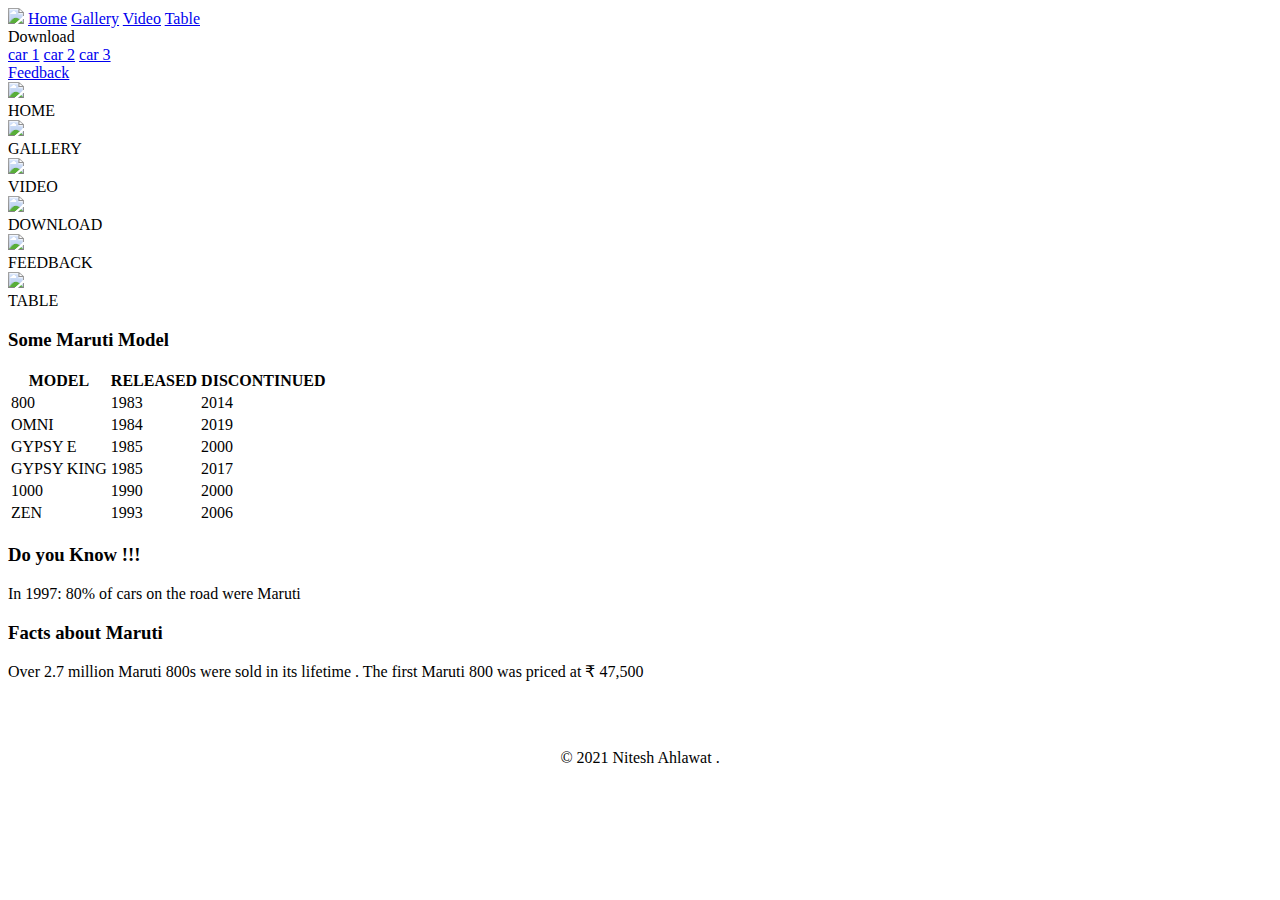
==== Table.html @ 11dc1a81 "Added a previous source code" ====
<!-- NITESH AHLAWAT (8779849)-->
<!-- nahlawat9849@conestogac.on.ca-->
<!DOCTYPE html>
<html>
<head>

<meta charset="utf-8">
<title>Table</title>
<link rel="icon" href="images/icon.jpg" type="image">
<link href="https://fonts.googleapis.com/css?family=Merriweather|Montserrat|Sacramento" rel="stylesheet">
<link rel="stylesheet" href="css/main.css">
<link rel="stylesheet" href="css/Table.css">
<link rel="stylesheet" href="css/normalize.css">
</head>
<body>


<nav>
<div class="topnav" id="myTopnav">
<img  class ="logo" src="images/logo1.jpg"/>
  
<a href="index.html" >Home</a>
  <a href="gallery.html">Gallery</a>
  <a href="Video.html">Video</a>
  <a href="table.html" class="active">Table</a>
  <div class="dropdown">Download     
    <div class="dropdown-content">
      <a href="#">car 1</a>
      <a href="#">car 2</a>
      <a href="#">car 3</a>
    </div>
  </div> 
  <a href="feedback.html">Feedback</a>
  </div>
</nav>

<div class="row">
  <aside>
  <div class="column1"> 
  <div class="container">
  <a href="index.html"><img class="icon_home"   src="https://img.icons8.com/color/48/000000/home.png"/></a>
  <div class="middle">
    <div class="text">HOME</div>
  </div>
  </div>
   <div class="container">
 <a href="gallery.html"><img class="icon_gallery" src="https://img.icons8.com/dusk/64/000000/gallery.png"/></a>
    <div class="middle">
    <div class="text">GALLERY</div>
  </div>
  </div>
   <div class="container">
 <a href="Video.html"><img class="icon_video" src="https://img.icons8.com/dusk/64/000000/video.png"/></a>
 <div class="middle">
    <div class="text">VIDEO</div>
  </div>
  </div>
   <div class="container">
 <a href="#"><img  class="icon_download" src="https://img.icons8.com/office/80/000000/download--v1.png"/></a>
 <div class="middle">
    <div class="text">DOWNLOAD</div>
  </div>
  </div>
   <div class="container">
    <a href="feedback.html"><img class="icon_about" src="https://img.icons8.com/dusk/64/000000/feedback.png"/></a>
	<div class="middle">
    <div class="text">FEEDBACK</div>
  </div>
  </div>
  <div class="container">
    <a href="table.html"><img class = "icon_table" src="https://img.icons8.com/color/96/000000/activity-grid-2.png"/></a>
    <div class="middle">
    <div class="text">TABLE</div>
  </div>
  </div> 
	
</div>
</aside>

<main>
   
  <div class="column_mid">  
  <h3> Some Maruti Model </h3>
  <table>
  <tr>
    <th>MODEL</th>
    <th>RELEASED</th>
	<th>DISCONTINUED</th>
    
  </tr>
  <tr>
    <td>800</td>
    <td>1983</td>
	<td>2014</td>
    
  </tr>
  <tr>
    <td>OMNI</td>
    <td>1984</td>
	<td>2019</td>
    
  </tr>
  <tr>
    <td>GYPSY E</td>
    <td>1985</td>
	<td>2000</td>
    
  </tr>
  <tr>
   <td>GYPSY KING</td>
    <td>1985</td>
	<td>2017</td>
  </tr>
  <tr>
    <td>1000</td>
    <td>1990</td>
	<td>2000</td>
  </tr>
  <tr>
    <td>ZEN</td>
    <td>1993</td>
	<td>2006</td>
  </tr>
</table>
</div>
  
  </main>
  
  
  
  <aside>
 
 
  <div class="column3">
  <h3>Do you Know !!! </h3>
  <p>In 1997: 80% of cars on the road were Maruti</p>
  <h3>Facts about Maruti</h3>
  <p>Over 2.7 million Maruti 800s were sold in its lifetime .
  The first Maruti 800 was priced at ₹ 47,500</p>
  
  </div>
  </aside> 
  
</div>
<br><br>
<footer>
 <div style="text-align:center" class="bottom-container">
    
    <p class="copyright">© 2021 Nitesh Ahlawat .</p>
  </div>
</footer>


</body>
</html>
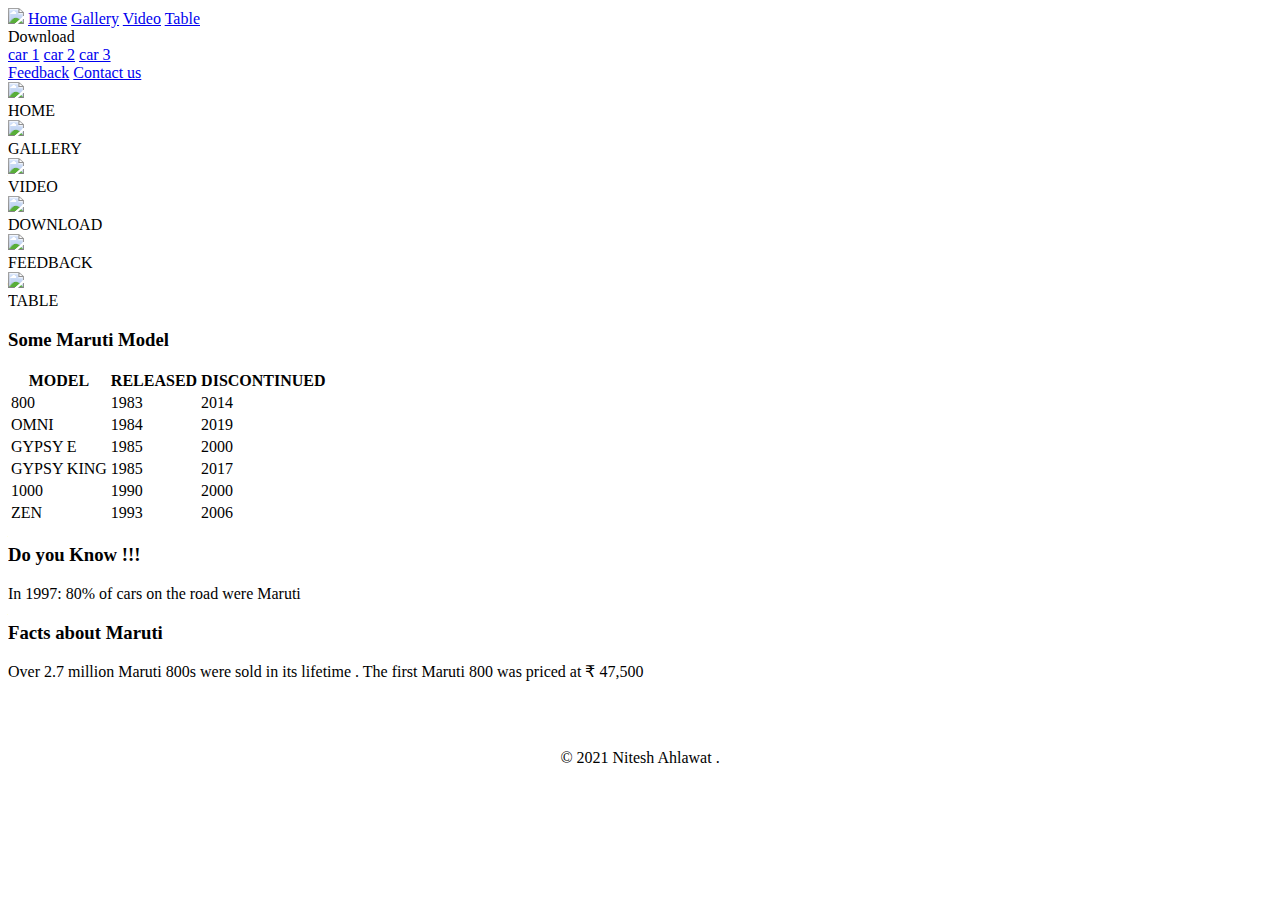
==== commit 9dc5f56b: "Added a navigation bar in the Table.html page" ====
--- a/Table.html
+++ b/Table.html
@@ -31,6 +31,7 @@
     </div>
   </div> 
   <a href="feedback.html">Feedback</a>
+  <a href="contact.html">Contact us</a>
   </div>
 </nav>
 
@@ -152,4 +153,4 @@
 
 
 </body>
-</html>+</html>
